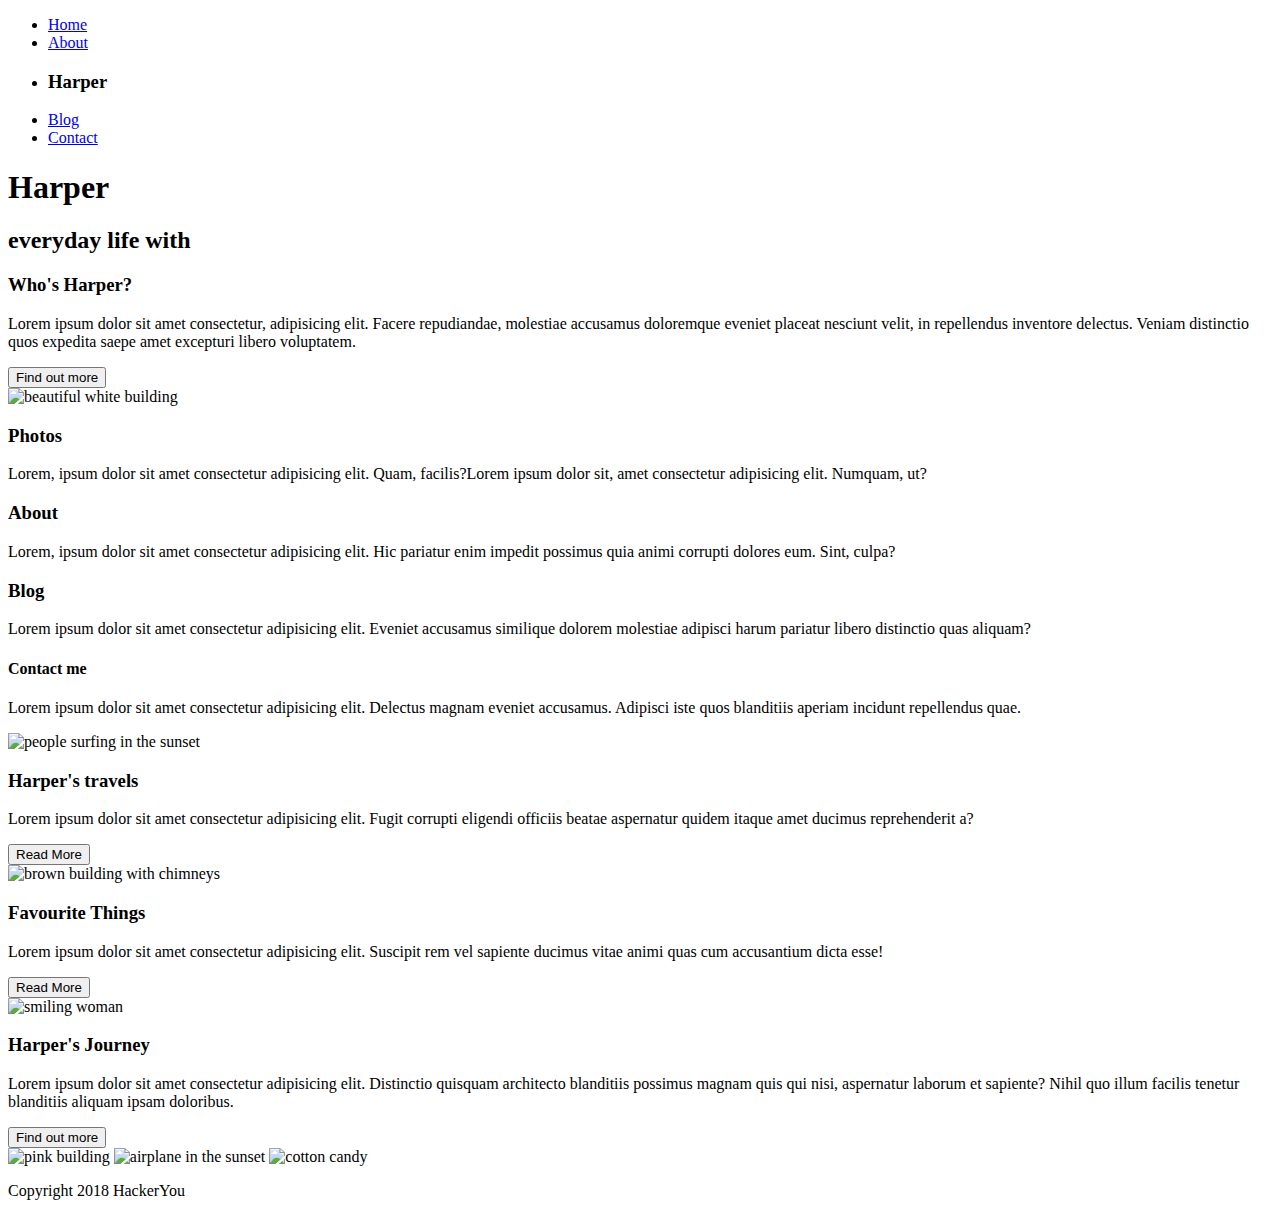
==== index.html @ 11035ae7 "finished html for home, added header to blog/contact" ====
<!DOCTYPE html>
<html lang="en">
<head>
    <meta charset="UTF-8">
    <meta http-equiv="X-UA-Compatible" content="IE=edge">
    <meta name="viewport" content="width=device-width, initial-scale=1.0">
    <link rel="stylesheet" href="./styles/style.css">
    <link rel="preconnect" href="https://fonts.gstatic.com">
    <link href="https://fonts.googleapis.com/css2?family=Cabin&family=Oswald:wght@400;700&display=swap" rel="stylesheet"> 
    <script src="https://kit.fontawesome.com/7f26b08e3d.js" crossorigin="anonymous"></script>
    <title>Project1</title>
</head>
<body>
    <header>
        <div class="wrapper">
            <nav>
                <ul>
                    <li><a href="home">Home</a></li>
                    <li><a href="about">About</a></li>
                    <li><h3>Harper</h3></li>
                    <li><a href="blog.html">Blog</a></li>
                    <li><a href="contact.html">Contact</a></li>
                </ul>
            </nav>
            <h1>Harper</h1>
            <h2>everyday life with</h2>
        </div>
    </header>

    <section id="about" class="aboutSection">
        <div class="wrapper">
            <h3>Who's Harper?</h3>
            <p>Lorem ipsum dolor sit amet consectetur, adipisicing elit. Facere repudiandae, molestiae accusamus doloremque eveniet placeat nesciunt velit, in repellendus inventore delectus. Veniam distinctio quos expedita saepe amet excepturi libero voluptatem.</p>
            <button>Find out more</button>
        </div>
    </section>

    <div class="imgBreak">
        <img src="./assets/home-image-2.jpg" alt="beautiful white building">
    </div>

    <section>
        <div class="wrapper">
            <div class="textContainer">
                <div class="content1">
                    <h3>Photos</h3>
                    <p>Lorem, ipsum dolor sit amet consectetur adipisicing elit. Quam, facilis?Lorem ipsum dolor sit, amet consectetur adipisicing elit. Numquam, ut?</p>
                </div>
                <div class="content2">
                    <h3>About</h3>
                    <p>Lorem, ipsum dolor sit amet consectetur adipisicing elit. Hic pariatur enim impedit possimus quia animi corrupti dolores eum. Sint, culpa?</p>
                </div>
                <div class="content3">
                    <h3>Blog</h3>
                    <p>Lorem ipsum dolor sit amet consectetur adipisicing elit. Eveniet accusamus similique dolorem molestiae adipisci harum pariatur libero distinctio quas aliquam?</p>
                </div>
                <div class="content4">
                    <h4>Contact me</h4>
                    <p>Lorem ipsum dolor sit amet consectetur adipisicing elit. Delectus magnam eveniet accusamus. Adipisci iste quos blanditiis aperiam incidunt repellendus quae.</p>
                </div>
            </div>
        </div>
    </section>

    <section>
        <div class="wrapper">
            <div class="travels">
                <img src="./assets/home-image-4.jpg" alt="people surfing in the sunset">
                <div class="travelTextContainer">
                    <h3>Harper's travels</h3>
                    <p>Lorem ipsum dolor sit amet consectetur adipisicing elit. Fugit corrupti eligendi officiis beatae aspernatur quidem itaque amet ducimus reprehenderit a?</p>
                    <button>Read More</button>
                </div>
            </div>
            <div class="favthings">
                <img src="./assets/home-image-4.jpg" alt="brown building with chimneys">
                <div class="favTextContainer">
                    <h3>Favourite Things</h3>
                    <p>Lorem ipsum dolor sit amet consectetur adipisicing elit. Suscipit rem vel sapiente ducimus vitae animi quas cum accusantium dicta esse!</p>
                    <button>Read More</button>
                </div>
            </div>
        </div>
    </section>

    <section>
        <div class="wrapper">
            <img src="./assets/home-image-5.jpg" alt="smiling woman">
            <h3>Harper's Journey</h3>
            <p>Lorem ipsum dolor sit amet consectetur adipisicing elit. Distinctio quisquam architecto blanditiis possimus magnam quis qui nisi, aspernatur laborum et sapiente? Nihil quo illum facilis tenetur blanditiis aliquam ipsam doloribus.</p>
            <button>Find out more</button>
        </div>
    </section>

    <section>
        <div class="wrapper">
            <div class="gallery">
                <img src="./assets/home-image-6.jpg" alt="pink building">
                <img src="./assets/home-image-7.jpg" alt="airplane in the sunset ">
                <img src="./assets/home-image-8.jpg" alt="cotton candy">
            </div>
        </div>
    </section>

    <footer>
        <p>Copyright<i class="far fa-copyright"></i> 2018 HackerYou</p>
    </footer>
</body>
</html>
---- styles/style.css ----
/* No CSS */
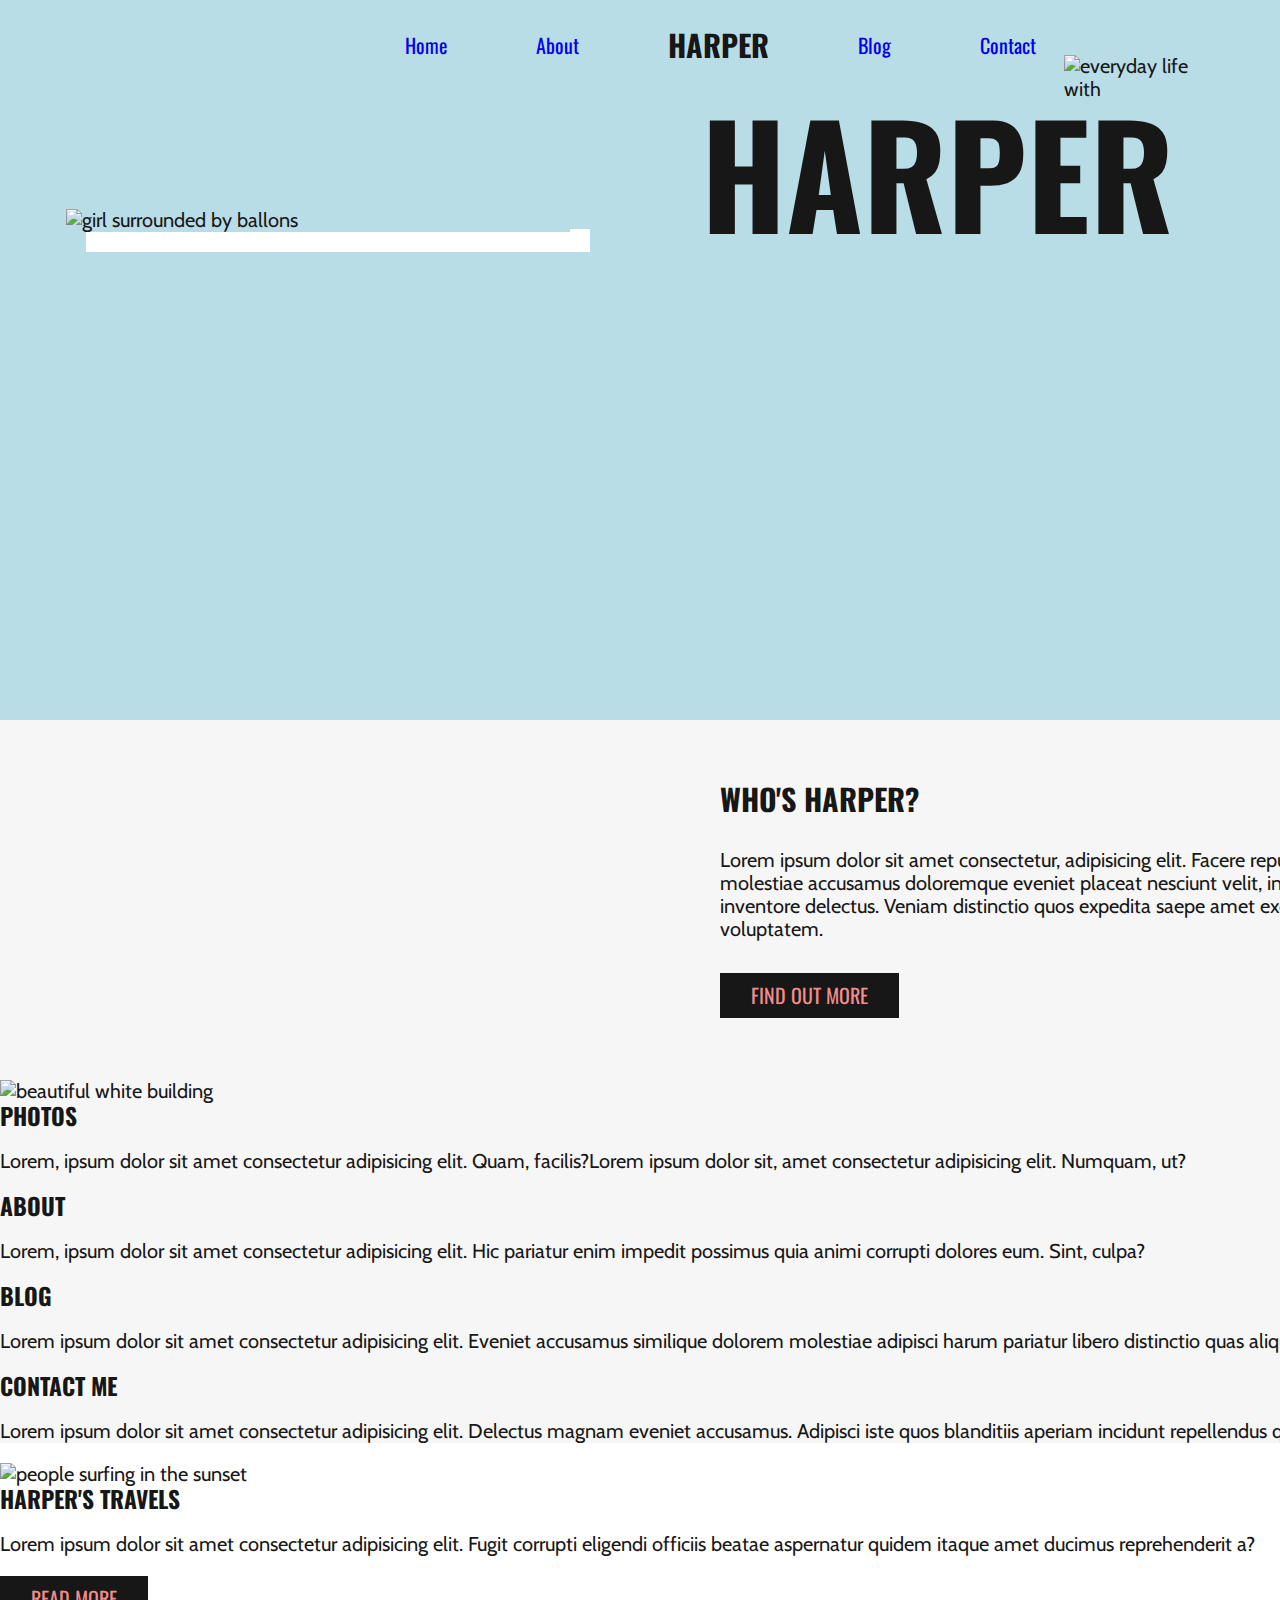
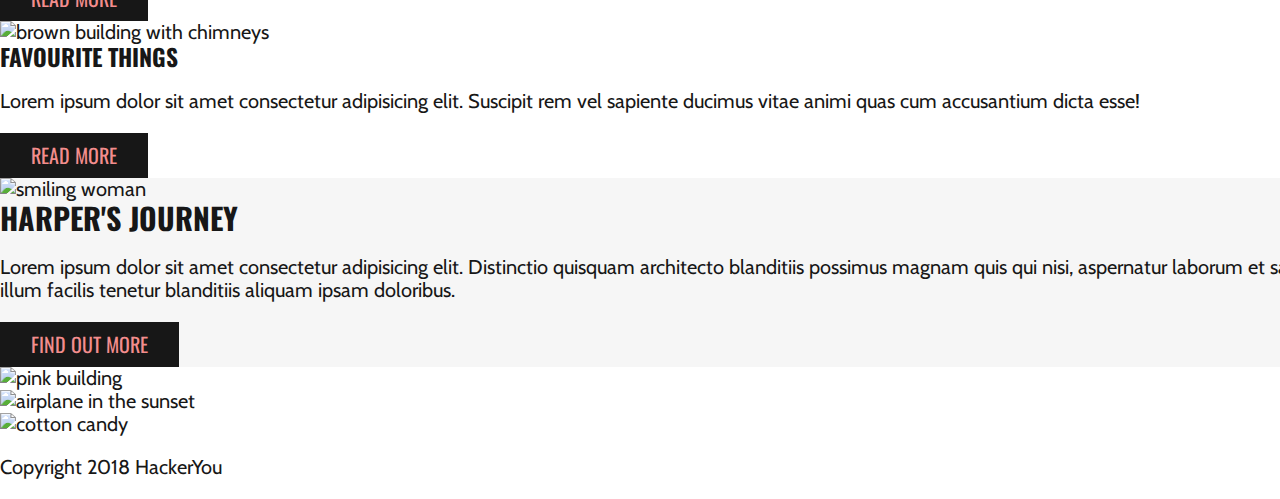
==== commit 585dc3d0: "general styling changes/finished up to section one of main page" ====
--- a/index.html
+++ b/index.html
@@ -11,58 +11,62 @@
     <title>Project1</title>
 </head>
 <body>
-    <header>
+    <header class="mainHeader">
         <div class="wrapper">
             <nav>
                 <ul>
-                    <li><a href="home">Home</a></li>
-                    <li><a href="about">About</a></li>
-                    <li><h3>Harper</h3></li>
+                    <li><a href="#home">Home</a></li>
+                    <li><a href="#about">About</a></li>
+                    <li><h2>Harper</h2></li>
                     <li><a href="blog.html">Blog</a></li>
                     <li><a href="contact.html">Contact</a></li>
                 </ul>
             </nav>
-            <h1>Harper</h1>
-            <h2>everyday life with</h2>
+            <div class="titleContainer">
+                <img src="./assets/home-image-1.jpg" alt="girl surrounded by ballons" class="headerImg">
+                <div class="title">
+                    <img src="./assets/circle-text.png" alt="everyday life with" class="titleImg">
+                    <h1>Harper</h1>
+                </div>
+            </div>
         </div>
     </header>
 
-    <section id="about" class="aboutSection">
+    <section id="about" class="mainSectionOne">
         <div class="wrapper">
-            <h3>Who's Harper?</h3>
-            <p>Lorem ipsum dolor sit amet consectetur, adipisicing elit. Facere repudiandae, molestiae accusamus doloremque eveniet placeat nesciunt velit, in repellendus inventore delectus. Veniam distinctio quos expedita saepe amet excepturi libero voluptatem.</p>
-            <button>Find out more</button>
+            <div class="sectionOneContainer">
+                <h2>Who's Harper?</h2>
+                <p>Lorem ipsum dolor sit amet consectetur, adipisicing elit. Facere repudiandae, molestiae accusamus doloremque eveniet placeat nesciunt velit, in repellendus inventore delectus. Veniam distinctio quos expedita saepe amet excepturi libero voluptatem.</p>
+                <button>Find out more</button>
+            </div>
         </div>
     </section>
 
-    <div class="imgBreak">
+    <section class="mainSectionTwo">
         <img src="./assets/home-image-2.jpg" alt="beautiful white building">
-    </div>
-
-    <section>
         <div class="wrapper">
             <div class="textContainer">
                 <div class="content1">
-                    <h3>Photos</h3>
+                    <h3><span class="photoIcon"><i class="fas fa-image"></i></span>Photos</h3>
                     <p>Lorem, ipsum dolor sit amet consectetur adipisicing elit. Quam, facilis?Lorem ipsum dolor sit, amet consectetur adipisicing elit. Numquam, ut?</p>
                 </div>
                 <div class="content2">
-                    <h3>About</h3>
+                    <h3><span class="aboutIcon"><i class="fas fa-user-alt"></i></span>About</h3>
                     <p>Lorem, ipsum dolor sit amet consectetur adipisicing elit. Hic pariatur enim impedit possimus quia animi corrupti dolores eum. Sint, culpa?</p>
                 </div>
                 <div class="content3">
-                    <h3>Blog</h3>
+                    <h3><span class="blogIcon"><i class="fas fa-desktop"></i></span>Blog</h3>
                     <p>Lorem ipsum dolor sit amet consectetur adipisicing elit. Eveniet accusamus similique dolorem molestiae adipisci harum pariatur libero distinctio quas aliquam?</p>
                 </div>
                 <div class="content4">
-                    <h4>Contact me</h4>
+                    <h3><span class="contactIcon"><i class="fas fa-phone"></i></span>Contact me</h3>
                     <p>Lorem ipsum dolor sit amet consectetur adipisicing elit. Delectus magnam eveniet accusamus. Adipisci iste quos blanditiis aperiam incidunt repellendus quae.</p>
                 </div>
             </div>
         </div>
     </section>
 
-    <section>
+    <section class="mainSectionThree">
         <div class="wrapper">
             <div class="travels">
                 <img src="./assets/home-image-4.jpg" alt="people surfing in the sunset">
@@ -83,16 +87,16 @@
         </div>
     </section>
 
-    <section>
+    <section class="mainSectionFour">
         <div class="wrapper">
             <img src="./assets/home-image-5.jpg" alt="smiling woman">
-            <h3>Harper's Journey</h3>
+            <h2>Harper's Journey</h2>
             <p>Lorem ipsum dolor sit amet consectetur adipisicing elit. Distinctio quisquam architecto blanditiis possimus magnam quis qui nisi, aspernatur laborum et sapiente? Nihil quo illum facilis tenetur blanditiis aliquam ipsam doloribus.</p>
             <button>Find out more</button>
         </div>
     </section>
 
-    <section>
+    <section class="mainSectionFive">
         <div class="wrapper">
             <div class="gallery">
                 <img src="./assets/home-image-6.jpg" alt="pink building">
@@ -103,7 +107,7 @@
     </section>
 
     <footer>
-        <p>Copyright<i class="far fa-copyright"></i> 2018 HackerYou</p>
+        <p>Copyright<i class="far fa-copyright copyrightIcon"></i> 2018 HackerYou</p>
     </footer>
 </body>
 </html>--- a/styles/style.css
+++ b/styles/style.css
@@ -1 +1,407 @@
-/* No CSS */+html {
+  line-height: 1.15;
+  -ms-text-size-adjust: 100%;
+  -webkit-text-size-adjust: 100%;
+}
+
+body {
+  margin: 0;
+}
+
+article, aside, footer, header, nav, section {
+  display: block;
+}
+
+h1 {
+  font-size: 2em;
+  margin: .67em 0;
+}
+
+figcaption, figure, main {
+  display: block;
+}
+
+figure {
+  margin: 1em 40px;
+}
+
+hr {
+  -webkit-box-sizing: content-box;
+          box-sizing: content-box;
+  height: 0;
+  overflow: visible;
+}
+
+pre {
+  font-family: monospace,monospace;
+  font-size: 1em;
+}
+
+a {
+  background-color: transparent;
+  -webkit-text-decoration-skip: objects;
+}
+
+abbr[title] {
+  border-bottom: none;
+  text-decoration: underline;
+  -webkit-text-decoration: underline dotted;
+          text-decoration: underline dotted;
+}
+
+b, strong {
+  font-weight: inherit;
+}
+
+b, strong {
+  font-weight: bolder;
+}
+
+code, kbd, samp {
+  font-family: monospace,monospace;
+  font-size: 1em;
+}
+
+dfn {
+  font-style: italic;
+}
+
+mark {
+  background-color: #ff0;
+  color: #000;
+}
+
+small {
+  font-size: 80%;
+}
+
+sub, sup {
+  font-size: 75%;
+  line-height: 0;
+  position: relative;
+  vertical-align: baseline;
+}
+
+sub {
+  bottom: -.25em;
+}
+
+sup {
+  top: -.5em;
+}
+
+audio, video {
+  display: inline-block;
+}
+
+audio:not([controls]) {
+  display: none;
+  height: 0;
+}
+
+img {
+  border-style: none;
+}
+
+svg:not(:root) {
+  overflow: hidden;
+}
+
+button, input, optgroup, select, textarea {
+  font-family: sans-serif;
+  font-size: 100%;
+  line-height: 1.15;
+  margin: 0;
+}
+
+button, input {
+  overflow: visible;
+}
+
+button, select {
+  text-transform: none;
+}
+
+button, html [type=button], [type=reset], [type=submit] {
+  -webkit-appearance: button;
+}
+
+button::-moz-focus-inner, [type=button]::-moz-focus-inner, [type=reset]::-moz-focus-inner, [type=submit]::-moz-focus-inner {
+  border-style: none;
+  padding: 0;
+}
+
+button:-moz-focusring, [type=button]:-moz-focusring, [type=reset]:-moz-focusring, [type=submit]:-moz-focusring {
+  outline: 1px dotted ButtonText;
+}
+
+fieldset {
+  padding: .35em .75em .625em;
+}
+
+legend {
+  -webkit-box-sizing: border-box;
+          box-sizing: border-box;
+  color: inherit;
+  display: table;
+  max-width: 100%;
+  padding: 0;
+  white-space: normal;
+}
+
+progress {
+  display: inline-block;
+  vertical-align: baseline;
+}
+
+textarea {
+  overflow: auto;
+}
+
+[type=checkbox], [type=radio] {
+  -webkit-box-sizing: border-box;
+          box-sizing: border-box;
+  padding: 0;
+}
+
+[type=number]::-webkit-inner-spin-button, [type=number]::-webkit-outer-spin-button {
+  height: auto;
+}
+
+[type=search] {
+  -webkit-appearance: textfield;
+  outline-offset: -2px;
+}
+
+[type=search]::-webkit-search-cancel-button, [type=search]::-webkit-search-decoration {
+  -webkit-appearance: none;
+}
+
+::-webkit-file-upload-button {
+  -webkit-appearance: button;
+  font: inherit;
+}
+
+details, menu {
+  display: block;
+}
+
+summary {
+  display: list-item;
+}
+
+canvas {
+  display: inline-block;
+}
+
+template {
+  display: none;
+}
+
+[hidden] {
+  display: none;
+}
+
+.clearfix:after {
+  visibility: hidden;
+  display: block;
+  font-size: 0;
+  content: '';
+  clear: both;
+  height: 0;
+}
+
+html {
+  -webkit-box-sizing: border-box;
+  box-sizing: border-box;
+}
+
+*, *:before, *:after {
+  -webkit-box-sizing: inherit;
+          box-sizing: inherit;
+}
+
+.sr-only {
+  position: absolute;
+  width: 1px;
+  height: 1px;
+  margin: -1px;
+  border: 0;
+  padding: 0;
+  white-space: nowrap;
+  -webkit-clip-path: inset(100%);
+          clip-path: inset(100%);
+  clip: rect(0 0 0 0);
+  overflow: hidden;
+}
+
+html {
+  font-size: 125%;
+  color: #171717;
+}
+
+nav,
+ul,
+a,
+h1,
+h2,
+h3,
+form,
+button,
+li {
+  margin: 0;
+  padding: 0;
+  font-family: "Oswald", sans-serif;
+}
+
+h1,
+h2,
+h3,
+button {
+  text-transform: uppercase;
+}
+
+img {
+  max-width: 100%;
+  display: block;
+  margin: 0;
+  padding: 0;
+  width: 100%;
+}
+
+body {
+  font-family: "Cabin", sans-serif;
+}
+
+nav ul li {
+  list-style: none;
+}
+
+nav ul li a {
+  text-decoration: none;
+}
+
+.wrapper {
+  max-width: 1440px;
+  margin: 0 auto;
+  width: 1440px;
+}
+
+.mainSectionOne,
+.mainSectionTwo,
+.mainSectionFour {
+  background-color: #F6F6F6;
+}
+
+.mainSectionThree,
+.mainSectionFive {
+  background: #FFFFFF;
+}
+
+button {
+  padding: 10px 30px;
+  border: 1px transparent solid;
+  background: #171717;
+  color: #F38D8D;
+}
+
+button:hover,
+button:focus {
+  background: #F38D8D;
+  color: #171717;
+}
+
+.mainHeader {
+  height: 80vh;
+  background-color: #B9DDE7;
+}
+
+.mainHeader nav {
+  height: 10vh;
+}
+
+.mainHeader nav ul {
+  height: 100%;
+  width: 50%;
+  display: -webkit-box;
+  display: -ms-flexbox;
+  display: flex;
+  margin: 0 auto;
+  text-align: center;
+  -ms-flex-pack: distribute;
+      justify-content: space-around;
+  -webkit-box-align: center;
+      -ms-flex-align: center;
+          align-items: center;
+}
+
+.mainHeader h3 {
+  font-size: 2.1rem;
+}
+
+h1 {
+  font-size: 7rem;
+  position: relative;
+}
+
+.titleContainer {
+  display: -webkit-box;
+  display: -ms-flexbox;
+  display: flex;
+  -webkit-box-align: center;
+      -ms-flex-align: center;
+          align-items: center;
+  -ms-flex-pack: distribute;
+      justify-content: space-around;
+}
+
+.titleContainer .title {
+  position: relative;
+  margin-right: 200px;
+}
+
+.titleContainer .title .titleImg {
+  width: 150px;
+  position: absolute;
+  top: -35px;
+  right: -40px;
+}
+
+.headerImg {
+  width: 35%;
+  position: relative;
+  top: 50px;
+  -webkit-box-shadow: 20px 20px 0 0 #FFFFFF;
+          box-shadow: 20px 20px 0 0 #FFFFFF;
+}
+
+.mainSectionOne {
+  height: 40vh;
+}
+
+.sectionOneContainer {
+  height: 40vh;
+  display: -webkit-box;
+  display: -ms-flexbox;
+  display: flex;
+  -webkit-box-orient: vertical;
+  -webkit-box-direction: normal;
+      -ms-flex-direction: column;
+          flex-direction: column;
+  width: 50%;
+  margin-left: auto;
+  -webkit-box-align: start;
+      -ms-flex-align: start;
+          align-items: flex-start;
+  -webkit-box-pack: space-evenly;
+      -ms-flex-pack: space-evenly;
+          justify-content: space-evenly;
+}
+
+.sectionOneContainer h2 {
+  margin-top: 50px;
+}
+
+.sectionOneContainer button {
+  margin-bottom: 50px;
+}
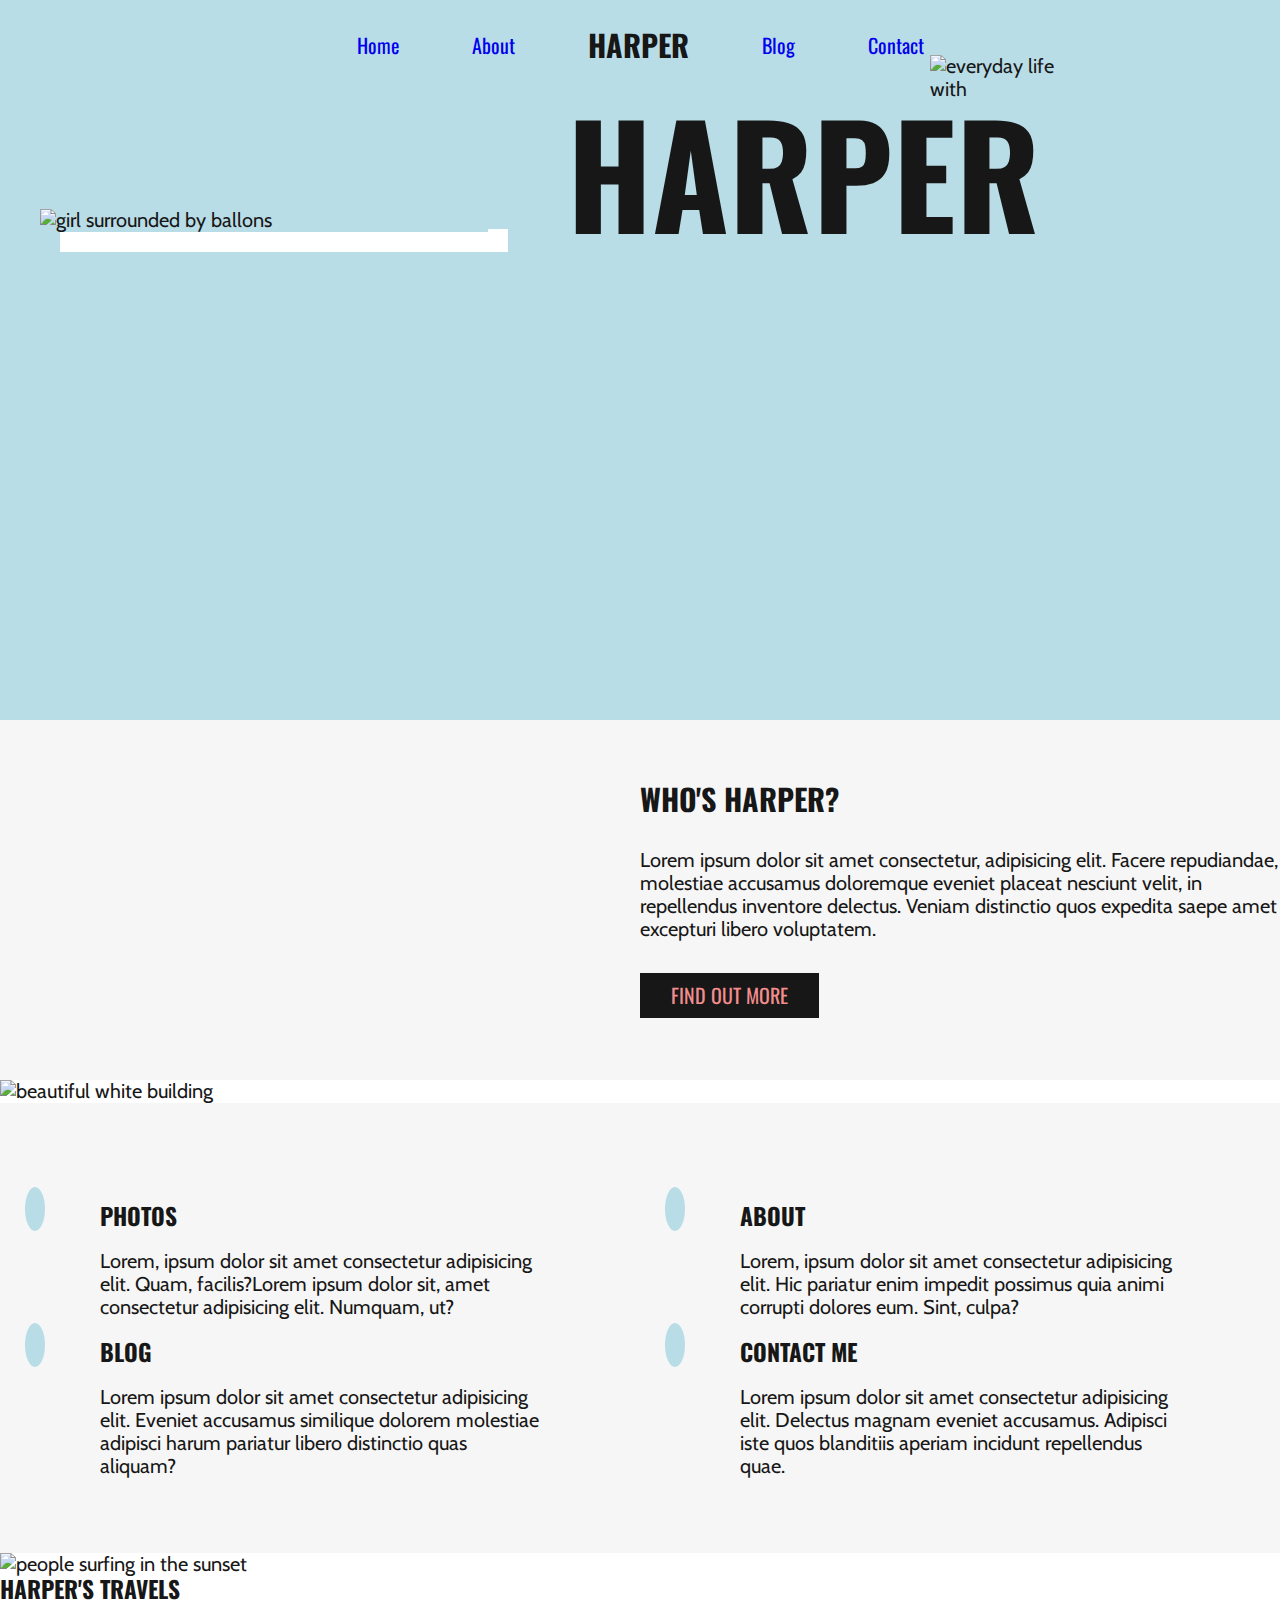
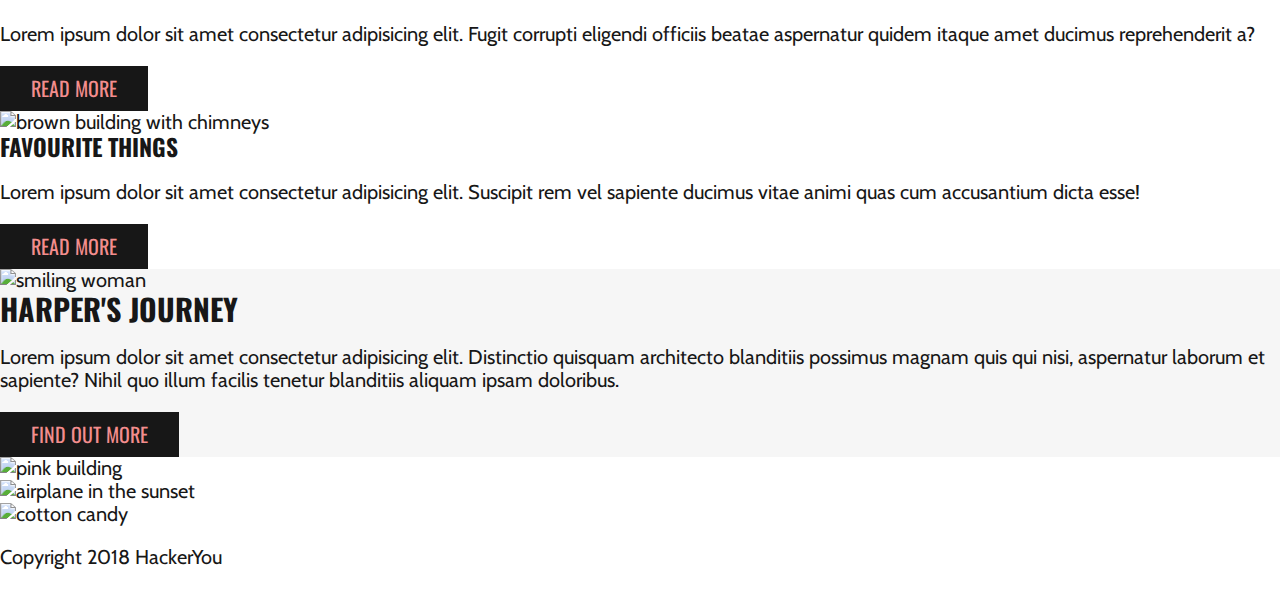
==== commit 4e3de6de: "finished section two styling" ====
--- a/index.html
+++ b/index.html
@@ -34,32 +34,35 @@
 
     <section id="about" class="mainSectionOne">
         <div class="wrapper">
-            <div class="sectionOneContainer">
+            <div class="sectionOneFlex">
                 <h2>Who's Harper?</h2>
                 <p>Lorem ipsum dolor sit amet consectetur, adipisicing elit. Facere repudiandae, molestiae accusamus doloremque eveniet placeat nesciunt velit, in repellendus inventore delectus. Veniam distinctio quos expedita saepe amet excepturi libero voluptatem.</p>
                 <button>Find out more</button>
             </div>
         </div>
     </section>
-
+    <img src="./assets/home-image-2.jpg" alt="beautiful white building">
     <section class="mainSectionTwo">
-        <img src="./assets/home-image-2.jpg" alt="beautiful white building">
         <div class="wrapper">
-            <div class="textContainer">
-                <div class="content1">
-                    <h3><span class="photoIcon"><i class="fas fa-image"></i></span>Photos</h3>
+            <div class="sectionTwoFlex">
+                <div class="sectionTwoContent">
+                    <div class="icon"><i class="fas fa-image"></i></div>
+                    <h3>Photos</h3>
                     <p>Lorem, ipsum dolor sit amet consectetur adipisicing elit. Quam, facilis?Lorem ipsum dolor sit, amet consectetur adipisicing elit. Numquam, ut?</p>
                 </div>
-                <div class="content2">
-                    <h3><span class="aboutIcon"><i class="fas fa-user-alt"></i></span>About</h3>
+                <div class="sectionTwoContent">
+                    <div class="icon"><i class="fas fa-user-alt"></i></div>
+                    <h3>About</h3>
                     <p>Lorem, ipsum dolor sit amet consectetur adipisicing elit. Hic pariatur enim impedit possimus quia animi corrupti dolores eum. Sint, culpa?</p>
                 </div>
-                <div class="content3">
-                    <h3><span class="blogIcon"><i class="fas fa-desktop"></i></span>Blog</h3>
+                <div class="sectionTwoContent">
+                    <div class="icon"><i class="fas fa-desktop"></i></div>
+                    <h3>Blog</h3>
                     <p>Lorem ipsum dolor sit amet consectetur adipisicing elit. Eveniet accusamus similique dolorem molestiae adipisci harum pariatur libero distinctio quas aliquam?</p>
                 </div>
-                <div class="content4">
-                    <h3><span class="contactIcon"><i class="fas fa-phone"></i></span>Contact me</h3>
+                <div class="sectionTwoContent">
+                    <div class="icon"><i class="fas fa-phone"></i></div>
+                    <h3>Contact me</h3>
                     <p>Lorem ipsum dolor sit amet consectetur adipisicing elit. Delectus magnam eveniet accusamus. Adipisci iste quos blanditiis aperiam incidunt repellendus quae.</p>
                 </div>
             </div>
--- a/styles/style.css
+++ b/styles/style.css
@@ -284,7 +284,7 @@
 .wrapper {
   max-width: 1440px;
   margin: 0 auto;
-  width: 1440px;
+  width: 100%;
 }
 
 .mainSectionOne,
@@ -375,12 +375,12 @@
           box-shadow: 20px 20px 0 0 #FFFFFF;
 }
 
-.mainSectionOne {
+.mainSectionOne,
+.sectionOneFlex {
   height: 40vh;
 }
 
-.sectionOneContainer {
-  height: 40vh;
+.sectionOneFlex {
   display: -webkit-box;
   display: -ms-flexbox;
   display: flex;
@@ -398,10 +398,44 @@
           justify-content: space-evenly;
 }
 
-.sectionOneContainer h2 {
+.sectionOneFlex h2 {
   margin-top: 50px;
 }
 
-.sectionOneContainer button {
+.sectionOneFlex button {
   margin-bottom: 50px;
 }
+
+.mainSectionTwo,
+.sectionTwoFlex {
+  height: 50vh;
+}
+
+.sectionTwoFlex {
+  display: -webkit-box;
+  display: -ms-flexbox;
+  display: flex;
+  -ms-flex-wrap: wrap;
+      flex-wrap: wrap;
+  padding-top: 100px;
+  padding-bottom: 100px;
+}
+
+.sectionTwoContent {
+  width: calc(50% - 200px);
+  position: relative;
+  margin-left: 100px;
+  margin-right: 100px;
+}
+
+.icon {
+  position: absolute;
+  left: -75px;
+  top: -5px;
+}
+
+.icon i {
+  border-radius: 50%;
+  background-color: #B9DDE7;
+  padding: 10px;
+}
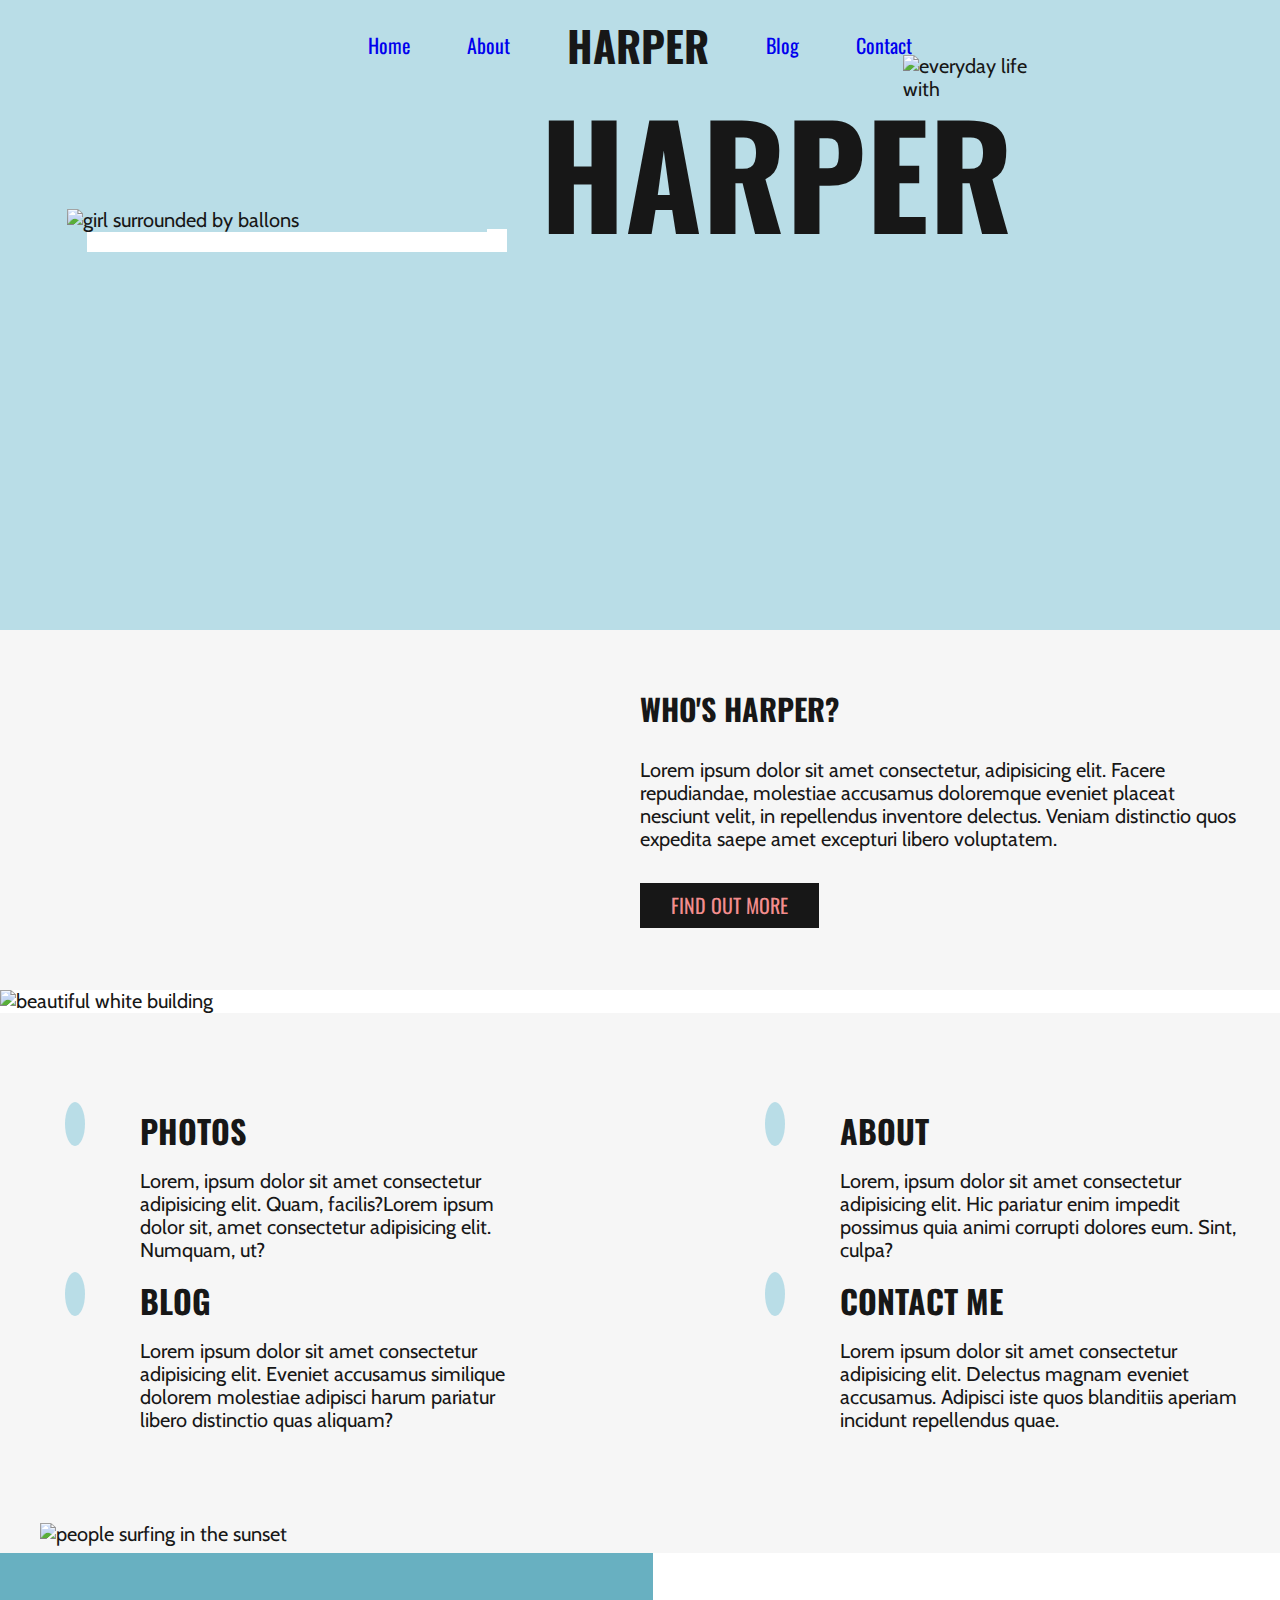
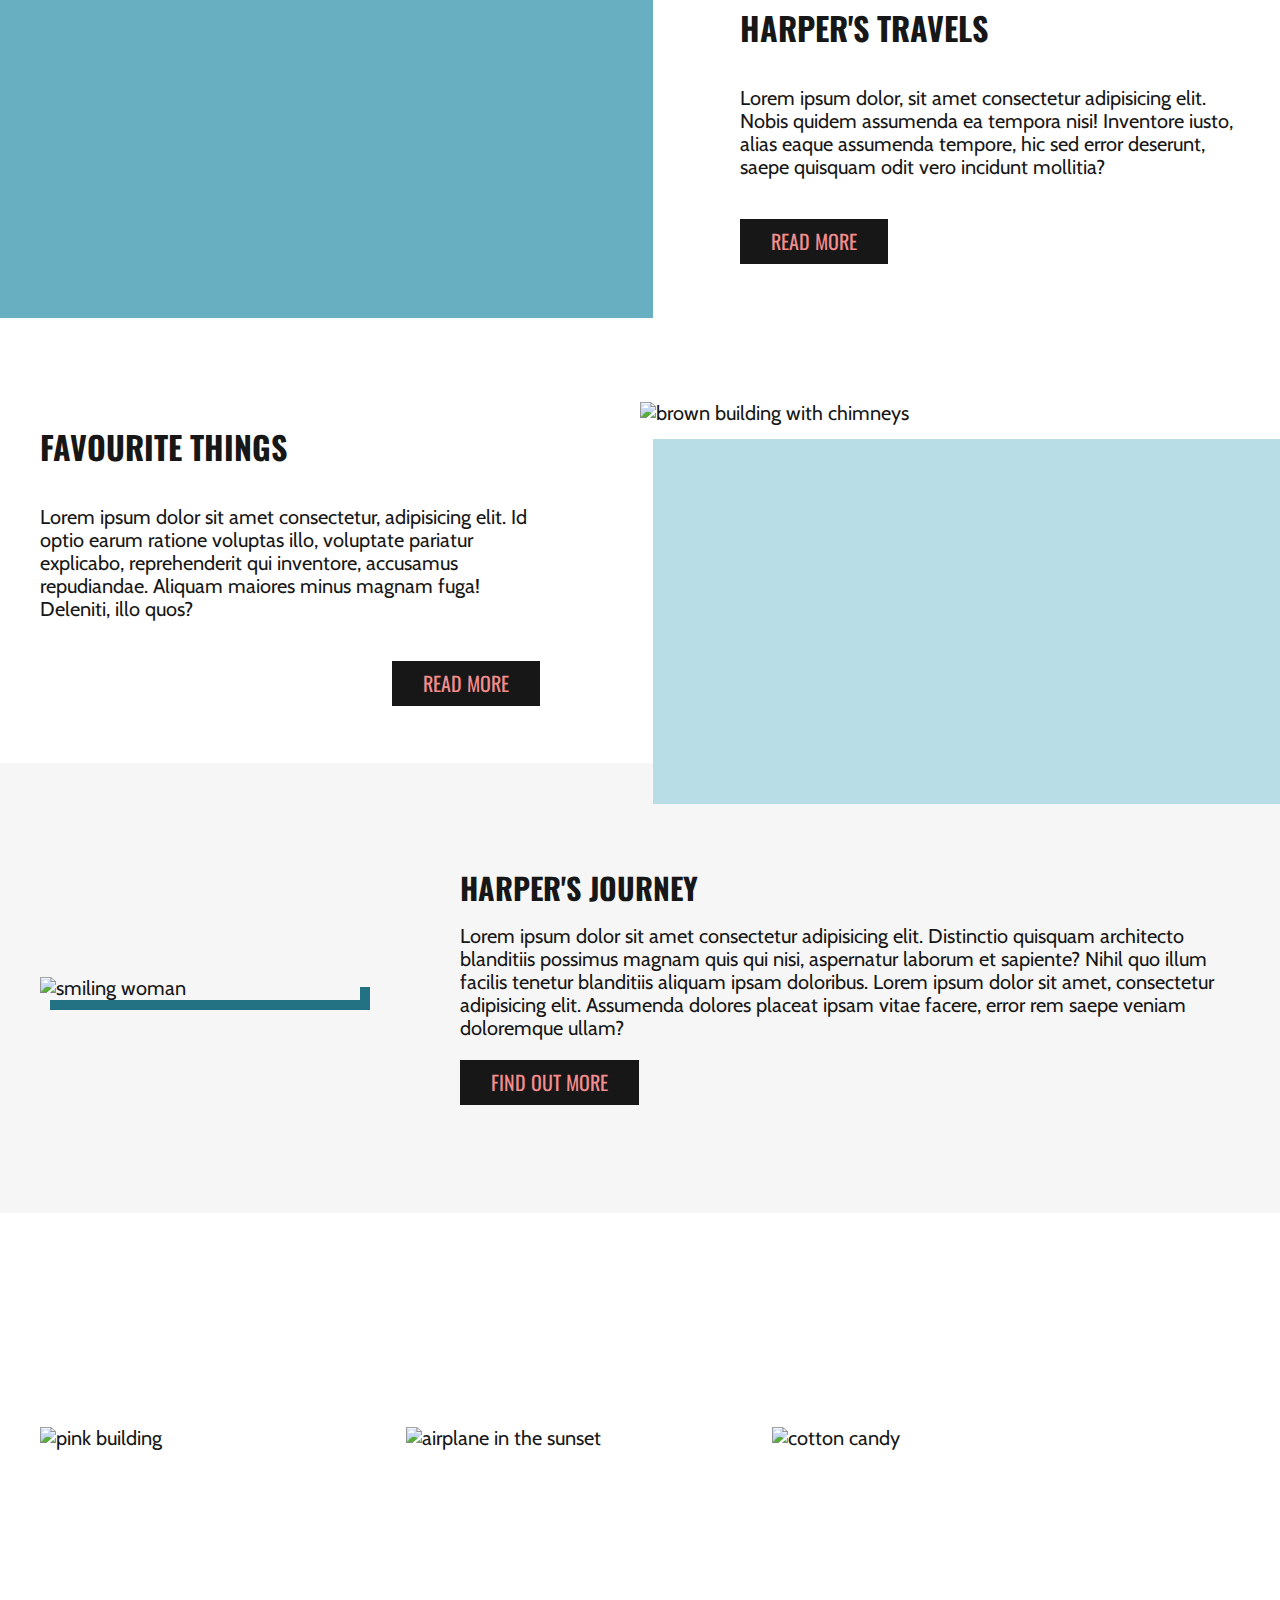
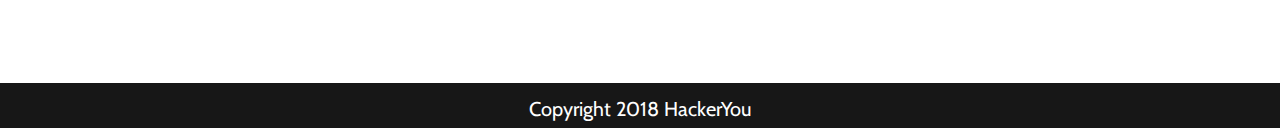
==== commit fb118519: "finished footer" ====
--- a/index.html
+++ b/index.html
@@ -70,20 +70,20 @@
     </section>
 
     <section class="mainSectionThree">
+        <div class="imgOneShadow"></div>
+        <div class="imgTwoShadow"></div>
         <div class="wrapper">
-            <div class="travels">
-                <img src="./assets/home-image-4.jpg" alt="people surfing in the sunset">
-                <div class="travelTextContainer">
+            <div class="sectionThreeFlex">
+                <img src="./assets/home-image-3.jpg" alt="people surfing in the sunset" class="first">
+                <div class="textContainer second">
                     <h3>Harper's travels</h3>
-                    <p>Lorem ipsum dolor sit amet consectetur adipisicing elit. Fugit corrupti eligendi officiis beatae aspernatur quidem itaque amet ducimus reprehenderit a?</p>
+                    <p>Lorem ipsum dolor, sit amet consectetur adipisicing elit. Nobis quidem assumenda ea tempora nisi! Inventore iusto, alias eaque assumenda tempore, hic sed error deserunt, saepe quisquam odit vero incidunt mollitia?</p>
                     <button>Read More</button>
                 </div>
-            </div>
-            <div class="favthings">
-                <img src="./assets/home-image-4.jpg" alt="brown building with chimneys">
-                <div class="favTextContainer">
+                <img src="./assets/home-image-4.jpg" alt="brown building with chimneys" class="third">
+                <div class="textContainer fourth">
                     <h3>Favourite Things</h3>
-                    <p>Lorem ipsum dolor sit amet consectetur adipisicing elit. Suscipit rem vel sapiente ducimus vitae animi quas cum accusantium dicta esse!</p>
+                    <p>Lorem ipsum dolor sit amet consectetur, adipisicing elit. Id optio earum ratione voluptas illo, voluptate pariatur explicabo, reprehenderit qui inventore, accusamus repudiandae. Aliquam maiores minus magnam fuga! Deleniti, illo quos? </p>
                     <button>Read More</button>
                 </div>
             </div>
@@ -92,10 +92,14 @@
 
     <section class="mainSectionFour">
         <div class="wrapper">
-            <img src="./assets/home-image-5.jpg" alt="smiling woman">
-            <h2>Harper's Journey</h2>
-            <p>Lorem ipsum dolor sit amet consectetur adipisicing elit. Distinctio quisquam architecto blanditiis possimus magnam quis qui nisi, aspernatur laborum et sapiente? Nihil quo illum facilis tenetur blanditiis aliquam ipsam doloribus.</p>
-            <button>Find out more</button>
+            <div class="sectionFourFlex">
+                <img src="./assets/home-image-5.jpg" alt="smiling woman">
+                <div class="sectionThreeText">
+                    <h2>Harper's Journey</h2>
+                    <p>Lorem ipsum dolor sit amet consectetur adipisicing elit. Distinctio quisquam architecto blanditiis possimus magnam quis qui nisi, aspernatur laborum et sapiente? Nihil quo illum facilis tenetur blanditiis aliquam ipsam doloribus. Lorem ipsum dolor sit amet, consectetur adipisicing elit. Assumenda dolores placeat ipsam vitae facere, error rem saepe veniam doloremque ullam?</p>
+                    <button>Find out more</button>
+                </div>
+            </div>
         </div>
     </section>
 
@@ -110,7 +114,7 @@
     </section>
 
     <footer>
-        <p>Copyright<i class="far fa-copyright copyrightIcon"></i> 2018 HackerYou</p>
+        <p>Copyright <i class="far fa-copyright copyrightIcon"></i> 2018 HackerYou</p>
     </footer>
 </body>
 </html>--- a/styles/style.css
+++ b/styles/style.css
@@ -282,7 +282,7 @@
 }
 
 .wrapper {
-  max-width: 1440px;
+  max-width: 1200px;
   margin: 0 auto;
   width: 100%;
 }
@@ -312,7 +312,7 @@
 }
 
 .mainHeader {
-  height: 80vh;
+  height: 70vh;
   background-color: #B9DDE7;
 }
 
@@ -335,7 +335,7 @@
           align-items: center;
 }
 
-.mainHeader h3 {
+.mainHeader h2 {
   font-size: 2.1rem;
 }
 
@@ -375,7 +375,6 @@
           box-shadow: 20px 20px 0 0 #FFFFFF;
 }
 
-.mainSectionOne,
 .sectionOneFlex {
   height: 40vh;
 }
@@ -406,9 +405,12 @@
   margin-bottom: 50px;
 }
 
-.mainSectionTwo,
 .sectionTwoFlex {
-  height: 50vh;
+  height: 60vh;
+}
+
+h3 {
+  font-size: 1.6rem;
 }
 
 .sectionTwoFlex {
@@ -419,19 +421,26 @@
       flex-wrap: wrap;
   padding-top: 100px;
   padding-bottom: 100px;
+  -webkit-box-pack: justify;
+      -ms-flex-pack: justify;
+          justify-content: space-between;
 }
 
 .sectionTwoContent {
   width: calc(50% - 200px);
   position: relative;
   margin-left: 100px;
-  margin-right: 100px;
+  margin-right: 50px;
+}
+
+.sectionTwoContent:nth-child(even) {
+  margin-right: 0;
 }
 
 .icon {
   position: absolute;
   left: -75px;
-  top: -5px;
+  top: 0;
 }
 
 .icon i {
@@ -439,3 +448,154 @@
   background-color: #B9DDE7;
   padding: 10px;
 }
+
+.sectionThreeFlex {
+  height: 90vh;
+}
+
+.sectionThreeFlex {
+  display: -webkit-box;
+  display: -ms-flexbox;
+  display: flex;
+  -ms-flex-wrap: wrap;
+      flex-wrap: wrap;
+}
+
+.sectionThreeFlex img,
+.sectionThreeFlex .textContainer {
+  width: 50%;
+}
+
+.textContainer {
+  display: -webkit-box;
+  display: -ms-flexbox;
+  display: flex;
+  -webkit-box-orient: vertical;
+  -webkit-box-direction: normal;
+      -ms-flex-direction: column;
+          flex-direction: column;
+  -webkit-box-align: start;
+      -ms-flex-align: start;
+          align-items: flex-start;
+  -webkit-box-pack: center;
+      -ms-flex-pack: center;
+          justify-content: center;
+}
+
+.textContainer p {
+  padding-top: 20px;
+  padding-bottom: 20px;
+}
+
+.third,
+.fourth {
+  margin-top: 50px;
+}
+
+.first {
+  -webkit-box-ordinal-group: 1;
+      -ms-flex-order: 0;
+          order: 0;
+  position: relative;
+  top: -30px;
+}
+
+.second {
+  padding-left: 100px;
+}
+
+.third {
+  -webkit-box-ordinal-group: 5;
+      -ms-flex-order: 4;
+          order: 4;
+  position: relative;
+  bottom: -30px;
+}
+
+.fourth {
+  padding-right: 100px;
+}
+
+.fourth button {
+  -ms-flex-item-align: end;
+      align-self: flex-end;
+}
+
+.mainSectionThree {
+  position: relative;
+}
+
+.imgOneShadow,
+.imgTwoShadow {
+  width: 51%;
+  height: 45%;
+  position: absolute;
+}
+
+.imgOneShadow {
+  background-color: #68B0C1;
+  top: 0;
+}
+
+.imgTwoShadow {
+  background-color: #B9DDE7;
+  right: 0;
+  top: 60%;
+  width: 49%;
+}
+
+.mainSectionFour img {
+  width: calc(35% - 100px);
+  -webkit-box-shadow: 10px 10px 0 0 #227284;
+          box-shadow: 10px 10px 0 0 #227284;
+}
+
+.sectionFourFlex {
+  height: 50vh;
+  display: -webkit-box;
+  display: -ms-flexbox;
+  display: flex;
+  -webkit-box-pack: center;
+      -ms-flex-pack: center;
+          justify-content: center;
+  -webkit-box-align: center;
+      -ms-flex-align: center;
+          align-items: center;
+}
+
+.sectionThreeText {
+  margin-left: 100px;
+  width: 65%;
+}
+
+.gallery {
+  height: 50vh;
+  display: -webkit-box;
+  display: -ms-flexbox;
+  display: flex;
+  -ms-flex-wrap: wrap;
+      flex-wrap: wrap;
+  -webkit-box-align: center;
+      -ms-flex-align: center;
+          align-items: center;
+}
+
+.gallery img {
+  width: calc(33% - 50px);
+  margin-right: 20px;
+}
+
+.gallery img:last-child {
+  margin-right: 0;
+}
+
+footer {
+  height: 5vh;
+  background-color: #171717;
+  color: #FFFFFF;
+  text-align: center;
+}
+
+footer p {
+  padding-top: 15px;
+}
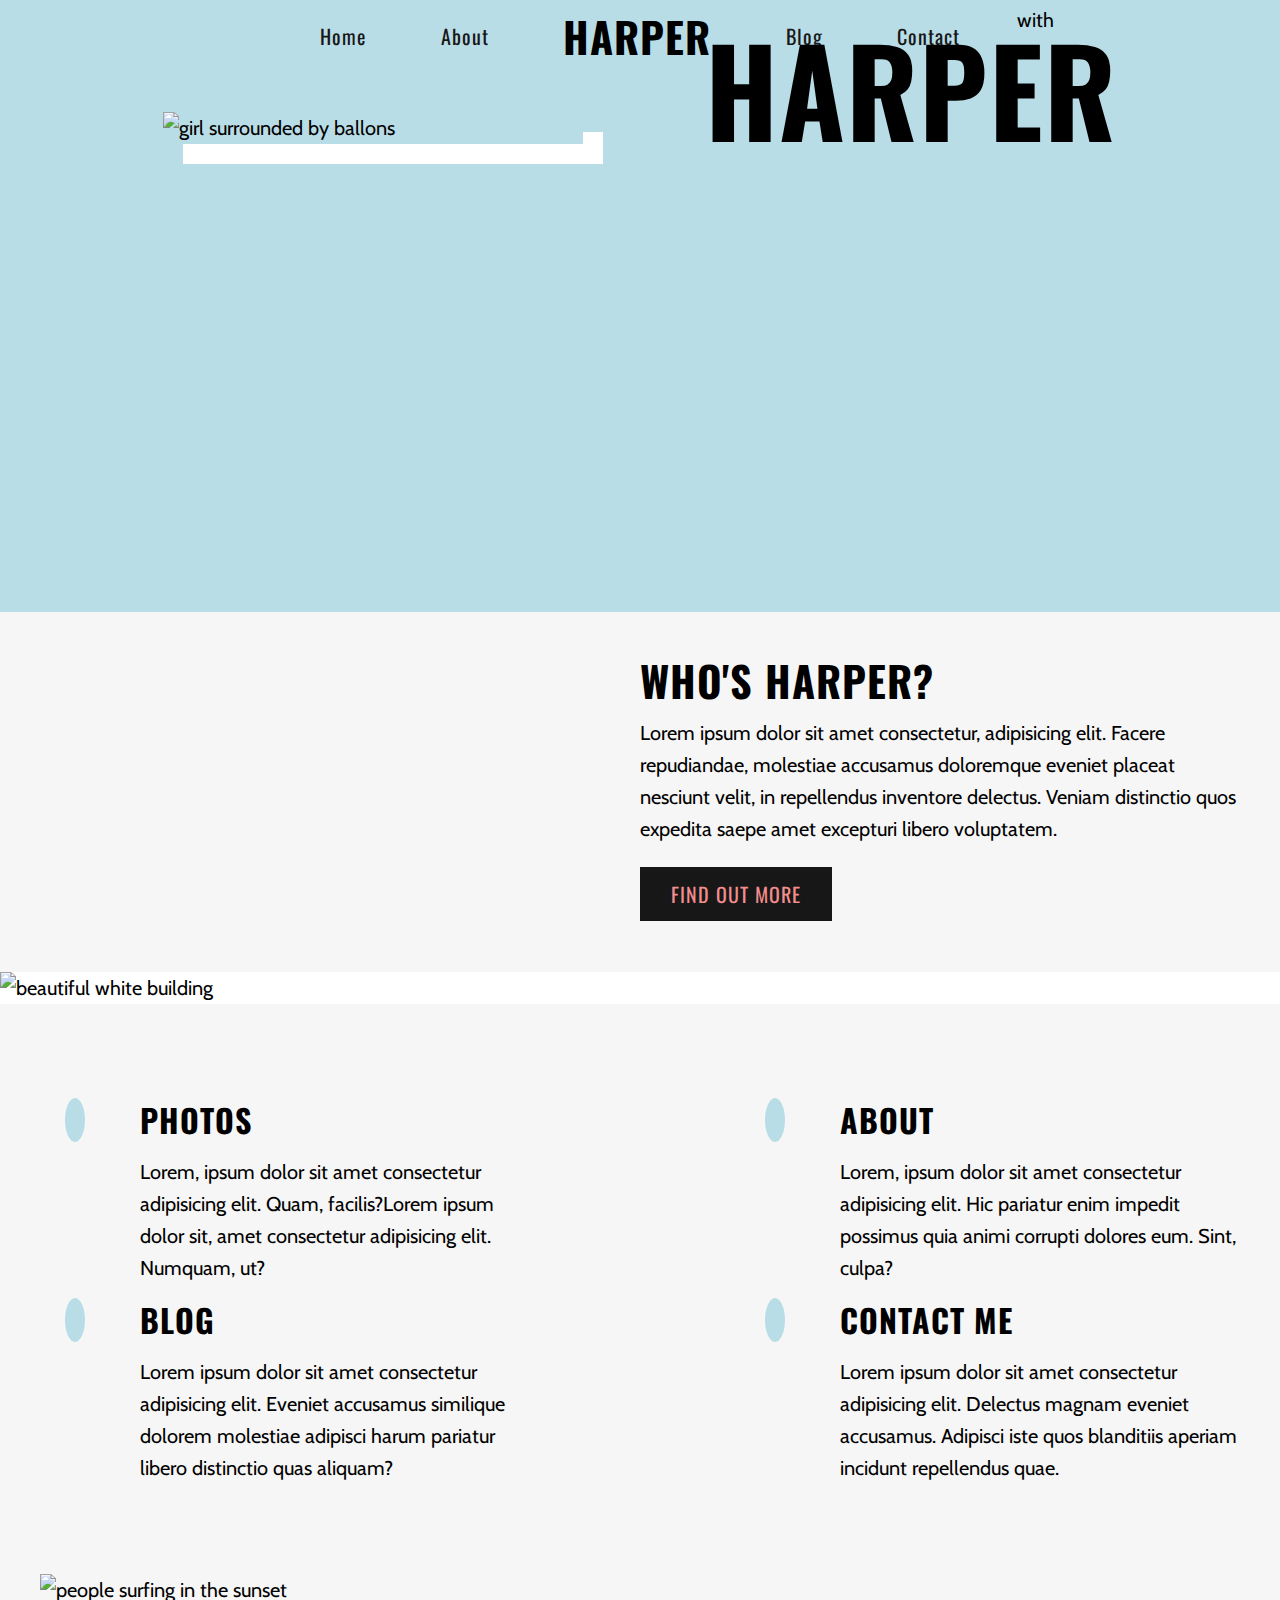
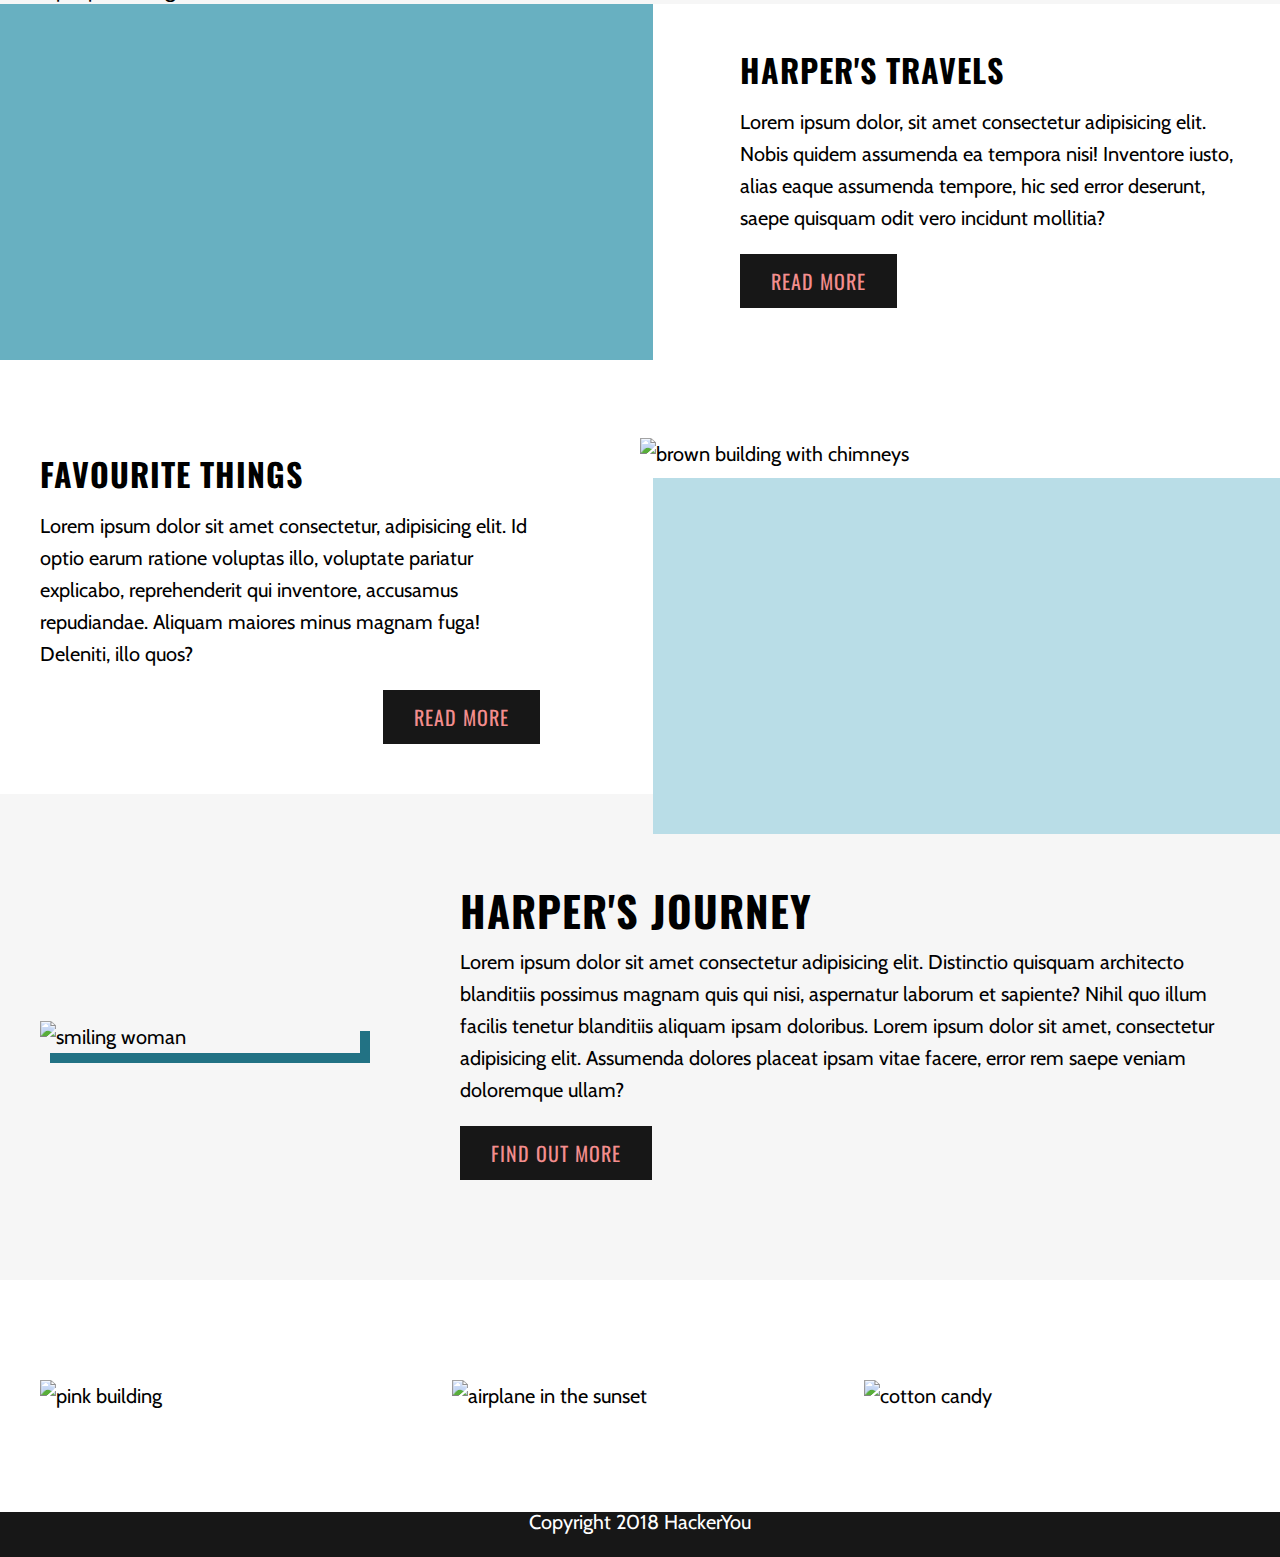
==== commit 26a4c72a: "finished media queries till 800px}" ====
--- a/index.html
+++ b/index.html
@@ -11,17 +11,18 @@
     <title>Project1</title>
 </head>
 <body>
-    <header class="mainHeader">
+    <nav>
+        <ul>
+            <li><a href="index.html">Home</a></li>
+            <li><a href="#about">About</a></li>
+            <li><h2>Harper</h2></li>
+            <li><a href="blog.html">Blog</a></li>
+            <li><a href="contact.html">Contact</a></li>
+        </ul>
+        <i class="fas fa-bars burgerMenu"></i>
+    </nav>
+    <header>
         <div class="wrapper">
-            <nav>
-                <ul>
-                    <li><a href="#home">Home</a></li>
-                    <li><a href="#about">About</a></li>
-                    <li><h2>Harper</h2></li>
-                    <li><a href="blog.html">Blog</a></li>
-                    <li><a href="contact.html">Contact</a></li>
-                </ul>
-            </nav>
             <div class="titleContainer">
                 <img src="./assets/home-image-1.jpg" alt="girl surrounded by ballons" class="headerImg">
                 <div class="title">
@@ -94,7 +95,7 @@
         <div class="wrapper">
             <div class="sectionFourFlex">
                 <img src="./assets/home-image-5.jpg" alt="smiling woman">
-                <div class="sectionThreeText">
+                <div class="sectionFourText">
                     <h2>Harper's Journey</h2>
                     <p>Lorem ipsum dolor sit amet consectetur adipisicing elit. Distinctio quisquam architecto blanditiis possimus magnam quis qui nisi, aspernatur laborum et sapiente? Nihil quo illum facilis tenetur blanditiis aliquam ipsam doloribus. Lorem ipsum dolor sit amet, consectetur adipisicing elit. Assumenda dolores placeat ipsam vitae facere, error rem saepe veniam doloremque ullam?</p>
                     <button>Find out more</button>
--- a/styles/style.css
+++ b/styles/style.css
@@ -237,7 +237,6 @@
 
 html {
   font-size: 125%;
-  color: #171717;
 }
 
 nav,
@@ -251,14 +250,44 @@
 li {
   margin: 0;
   padding: 0;
-  font-family: "Oswald", sans-serif;
-}
-
+}
+
+nav,
 h1,
 h2,
 h3,
+form,
+button,
+input[type="submit"] {
+  font-family: "Oswald", sans-serif;
+}
+
+h1,
+h2,
+h3,
+input[type="submit"],
 button {
+  letter-spacing: 1px;
   text-transform: uppercase;
+}
+
+a {
+  color: #171717;
+}
+
+a:visited {
+  color: #171717;
+}
+
+a:hover,
+a:focus {
+  color: #FFFFFF;
+}
+
+.blogHeader h1,
+.contactHeader h1 {
+  line-height: 92px;
+  font-size: 4rem;
 }
 
 img {
@@ -271,6 +300,8 @@
 
 body {
   font-family: "Cabin", sans-serif;
+  letter-spacing: 0;
+  line-height: 32px;
 }
 
 nav ul li {
@@ -289,7 +320,9 @@
 
 .mainSectionOne,
 .mainSectionTwo,
-.mainSectionFour {
+.mainSectionFour,
+.blogSectionOne,
+.contactSectionOne {
   background-color: #F6F6F6;
 }
 
@@ -298,29 +331,47 @@
   background: #FFFFFF;
 }
 
-button {
+button,
+input[type="submit"] {
   padding: 10px 30px;
   border: 1px transparent solid;
   background: #171717;
   color: #F38D8D;
+  line-height: 32px;
 }
 
 button:hover,
-button:focus {
+button:focus,
+input[type="submit"]:hover,
+input[type="submit"]:focus {
   background: #F38D8D;
   color: #171717;
 }
 
-.mainHeader {
-  height: 70vh;
+.burgerMenu {
+  font-size: 40px;
+  position: absolute;
+  top: 20px;
+  right: 40px;
+  display: none;
+}
+
+.burgerMenu:hover,
+.burgerMenu:focus {
+  color: #FFFFFF;
+}
+
+Header {
+  height: 60vh;
   background-color: #B9DDE7;
 }
 
-.mainHeader nav {
-  height: 10vh;
-}
-
-.mainHeader nav ul {
+nav {
+  height: 8vh;
+  background-color: #B9DDE7;
+}
+
+nav ul {
   height: 100%;
   width: 50%;
   display: -webkit-box;
@@ -328,20 +379,25 @@
   display: flex;
   margin: 0 auto;
   text-align: center;
-  -ms-flex-pack: distribute;
-      justify-content: space-around;
+  -webkit-box-pack: justify;
+      -ms-flex-pack: justify;
+          justify-content: space-between;
   -webkit-box-align: center;
       -ms-flex-align: center;
           align-items: center;
 }
 
-.mainHeader h2 {
+nav ul li a {
+  line-height: 29px;
+  letter-spacing: 1px;
+}
+
+h2 {
   font-size: 2.1rem;
 }
 
 h1 {
-  font-size: 7rem;
-  position: relative;
+  font-size: 6rem;
 }
 
 .titleContainer {
@@ -351,26 +407,26 @@
   -webkit-box-align: center;
       -ms-flex-align: center;
           align-items: center;
-  -ms-flex-pack: distribute;
-      justify-content: space-around;
+  -webkit-box-pack: space-evenly;
+      -ms-flex-pack: space-evenly;
+          justify-content: space-evenly;
 }
 
 .titleContainer .title {
   position: relative;
-  margin-right: 200px;
 }
 
 .titleContainer .title .titleImg {
   width: 150px;
   position: absolute;
-  top: -35px;
-  right: -40px;
+  top: -100px;
+  right: -50px;
 }
 
 .headerImg {
   width: 35%;
   position: relative;
-  top: 50px;
+  top: 40px;
   -webkit-box-shadow: 20px 20px 0 0 #FFFFFF;
           box-shadow: 20px 20px 0 0 #FFFFFF;
 }
@@ -405,10 +461,6 @@
   margin-bottom: 50px;
 }
 
-.sectionTwoFlex {
-  height: 60vh;
-}
-
 h3 {
   font-size: 1.6rem;
 }
@@ -447,10 +499,6 @@
   border-radius: 50%;
   background-color: #B9DDE7;
   padding: 10px;
-}
-
-.sectionThreeFlex {
-  height: 90vh;
 }
 
 .sectionThreeFlex {
@@ -480,11 +528,8 @@
   -webkit-box-pack: center;
       -ms-flex-pack: center;
           justify-content: center;
-}
-
-.textContainer p {
-  padding-top: 20px;
-  padding-bottom: 20px;
+  padding-top: 50px;
+  padding-bottom: 50px;
 }
 
 .third,
@@ -551,7 +596,6 @@
 }
 
 .sectionFourFlex {
-  height: 50vh;
   display: -webkit-box;
   display: -ms-flexbox;
   display: flex;
@@ -561,15 +605,16 @@
   -webkit-box-align: center;
       -ms-flex-align: center;
           align-items: center;
-}
-
-.sectionThreeText {
+  padding-top: 100px;
+  padding-bottom: 100px;
+}
+
+.sectionFourText {
   margin-left: 100px;
   width: 65%;
 }
 
 .gallery {
-  height: 50vh;
   display: -webkit-box;
   display: -ms-flexbox;
   display: flex;
@@ -578,10 +623,15 @@
   -webkit-box-align: center;
       -ms-flex-align: center;
           align-items: center;
+  -webkit-box-pack: justify;
+      -ms-flex-pack: justify;
+          justify-content: space-between;
+  padding-top: 100px;
+  padding-bottom: 100px;
 }
 
 .gallery img {
-  width: calc(33% - 50px);
+  width: calc(33% - 20px);
   margin-right: 20px;
 }
 
@@ -597,5 +647,456 @@
 }
 
 footer p {
-  padding-top: 15px;
-}
+  padding-top: 10px;
+  line-height: 0;
+  margin: 0;
+}
+
+.blogHeader,
+.contactHeader {
+  height: 50vh;
+  background-repeat: no-repeat;
+  background-size: cover;
+  background-position: center;
+  position: relative;
+}
+
+.blogHeader h1,
+.contactHeader h1 {
+  position: absolute;
+  bottom: -40px;
+}
+
+.blogHeader {
+  background-image: url(../assets/blog-image-1.jpg);
+}
+
+.blogSectionOne {
+  padding-top: 100px;
+}
+
+.asideSection {
+  width: calc(30% - 40px);
+  margin-right: 40px;
+}
+
+.asideSection h3 {
+  font-size: 1.2rem;
+}
+
+.aboutHarper,
+.recentPost,
+.blog,
+article {
+  background-color: #FFFFFF;
+  padding: 40px;
+  margin-bottom: 20px;
+}
+
+.aboutHarper {
+  margin-bottom: 40px;
+}
+
+.aboutHarper h3 {
+  margin-top: 20px;
+}
+
+.recentPost {
+  height: 300px;
+}
+
+.recentPost h3 {
+  margin-top: 10px;
+  margin-bottom: 20px;
+}
+
+.recentPost h3 ul li {
+  font-size: 2px;
+}
+
+.recentPost a {
+  text-decoration: none;
+}
+
+.blogDisplay {
+  width: 70%;
+}
+
+.blogWrap {
+  display: -webkit-box;
+  display: -ms-flexbox;
+  display: flex;
+}
+
+.blog,
+article:last-child {
+  border-bottom: 5px solid #227284;
+}
+
+article {
+  display: -webkit-box;
+  display: -ms-flexbox;
+  display: flex;
+}
+
+article .profilePic {
+  width: 15%;
+}
+
+.comment {
+  width: calc(85% - 20px);
+  margin-left: 20px;
+}
+
+form {
+  display: -webkit-box;
+  display: -ms-flexbox;
+  display: flex;
+  -webkit-box-orient: horizontal;
+  -webkit-box-direction: normal;
+      -ms-flex-direction: row;
+          flex-direction: row;
+  -ms-flex-wrap: wrap;
+      flex-wrap: wrap;
+  padding-bottom: 40px;
+}
+
+form input[type="text"] {
+  width: calc(50% - 10px);
+  padding: 20px;
+}
+
+textarea,
+input[type="submit"] {
+  width: 100%;
+}
+
+input[type="text"]:first-child {
+  margin-right: 20px;
+}
+
+textarea {
+  margin-top: 20px;
+  margin-bottom: 20px;
+  padding-top: 20px;
+  padding-left: 20px;
+}
+
+input[type="text"],
+textarea {
+  border: none;
+  background: #FFFFFF;
+}
+
+::-webkit-input-placeholder {
+  color: #171717;
+  opacity: 1;
+}
+
+:-ms-input-placeholder {
+  color: #171717;
+  opacity: 1;
+}
+
+::-ms-input-placeholder {
+  color: #171717;
+  opacity: 1;
+}
+
+::placeholder {
+  color: #171717;
+  opacity: 1;
+}
+
+.contactHeader {
+  height: 40vh;
+  background-image: url(../assets/contact-img-1.jpg);
+}
+
+.contactFlex {
+  display: -webkit-box;
+  display: -ms-flexbox;
+  display: flex;
+  padding-top: 100px;
+  padding-bottom: 50px;
+}
+
+.contactFlex ul li {
+  list-style: none;
+}
+
+.contactFlex aside {
+  width: calc(40% - 40px);
+  margin-right: 40px;
+  background-color: #FFFFFF;
+  display: -webkit-box;
+  display: -ms-flexbox;
+  display: flex;
+  -webkit-box-orient: vertical;
+  -webkit-box-direction: normal;
+      -ms-flex-direction: column;
+          flex-direction: column;
+  line-height: 20px;
+  height: 350px;
+  padding-top: 40px;
+  padding-left: 40px;
+  -webkit-box-pack: space-evenly;
+      -ms-flex-pack: space-evenly;
+          justify-content: space-evenly;
+}
+
+.contactFlex aside .contactForm {
+  width: 60%;
+}
+
+.socialMedia {
+  display: -webkit-box;
+  display: -ms-flexbox;
+  display: flex;
+  -webkit-box-pack: start;
+      -ms-flex-pack: start;
+          justify-content: flex-start;
+  width: 80%;
+  font-size: 30px;
+  margin-bottom: 20px;
+}
+
+.socialMedia li a {
+  color: #227284;
+  padding-right: 40px;
+}
+
+.contactInfo li a {
+  font-weight: 700;
+  text-decoration: none;
+}
+
+@media (max-width: 1200px) {
+  .wrapper {
+    max-width: 1000px;
+  }
+  .blog h2 {
+    line-height: 40px;
+  }
+}
+
+@media (max-width: 1000px) {
+  .wrapper {
+    max-width: 800px;
+  }
+  header {
+    height: 40vh;
+  }
+  .blogWrap {
+    -webkit-box-orient: vertical;
+    -webkit-box-direction: normal;
+        -ms-flex-direction: column;
+            flex-direction: column;
+    -webkit-box-align: center;
+        -ms-flex-align: center;
+            align-items: center;
+  }
+  .blogDisplay {
+    width: 100%;
+  }
+  .asideSection {
+    display: -webkit-box;
+    display: -ms-flexbox;
+    display: flex;
+    -webkit-box-orient: vertical;
+    -webkit-box-direction: normal;
+        -ms-flex-direction: column;
+            flex-direction: column;
+    width: 100%;
+    margin-right: 0;
+  }
+  .asideSection .aboutHarper {
+    width: 100%;
+    display: -webkit-box;
+    display: -ms-flexbox;
+    display: flex;
+    -webkit-box-align: center;
+        -ms-flex-align: center;
+            align-items: center;
+    padding: 20px 20px;
+  }
+  .asideSection .aboutHarper img {
+    width: calc(50% - 20px);
+    margin-right: 20px;
+  }
+  .recentPost {
+    width: 100%;
+    display: -webkit-box;
+    display: -ms-flexbox;
+    display: flex;
+    -webkit-box-orient: vertical;
+    -webkit-box-direction: normal;
+        -ms-flex-direction: column;
+            flex-direction: column;
+    -webkit-box-pack: center;
+        -ms-flex-pack: center;
+            justify-content: center;
+    -webkit-box-align: center;
+        -ms-flex-align: center;
+            align-items: center;
+    padding: 40px;
+    height: auto;
+  }
+  .recentPost ul {
+    display: -webkit-box;
+    display: -ms-flexbox;
+    display: flex;
+    -ms-flex-wrap: wrap;
+        flex-wrap: wrap;
+    padding-left: 40px;
+  }
+  .recentPost ul li {
+    width: 50%;
+  }
+  .contactFlex aside {
+    padding: 20px;
+  }
+}
+
+@media (max-width: 800px) {
+  .wrapper {
+    width: 700px;
+  }
+  h1 {
+    font-size: 4rem;
+  }
+  .titleContainer .title .titleImg {
+    width: 100px;
+    top: -60px;
+    right: -25px;
+  }
+  h2 {
+    font-size: 1.8rem;
+  }
+  h3 {
+    font-size: 1.3rem;
+  }
+  .contactFlex {
+    -webkit-box-orient: vertical;
+    -webkit-box-direction: normal;
+        -ms-flex-direction: column;
+            flex-direction: column;
+    padding-bottom: 0;
+  }
+  .contactFlex aside {
+    margin-right: 0;
+    -webkit-box-orient: horizontal;
+    -webkit-box-direction: normal;
+        -ms-flex-direction: row;
+            flex-direction: row;
+    width: 100%;
+    -webkit-box-ordinal-group: 3;
+        -ms-flex-order: 2;
+            order: 2;
+    margin-bottom: 50px;
+  }
+  .contactFlex aside ul {
+    margin: 0;
+  }
+  .socialMedia {
+    -webkit-box-orient: vertical;
+    -webkit-box-direction: normal;
+        -ms-flex-direction: column;
+            flex-direction: column;
+    -webkit-box-align: center;
+        -ms-flex-align: center;
+            align-items: center;
+    -ms-flex-pack: distribute;
+        justify-content: space-around;
+    width: 50%;
+  }
+  .socialMedia a {
+    font-size: 50px;
+  }
+  .contactInfo {
+    display: -webkit-box;
+    display: -ms-flexbox;
+    display: flex;
+    -webkit-box-orient: vertical;
+    -webkit-box-direction: normal;
+        -ms-flex-direction: column;
+            flex-direction: column;
+    -webkit-box-pack: center;
+        -ms-flex-pack: center;
+            justify-content: center;
+  }
+  .burgerMenu {
+    display: block;
+  }
+  nav li a {
+    height: 0;
+    overflow: hidden;
+    position: absolute;
+  }
+  .sectionTwoContent {
+    width: 100%;
+    margin-right: 0;
+  }
+  .sectionThreeFlex img,
+  .sectionThreeFlex .textContaier {
+    width: 100%;
+  }
+  .first {
+    -webkit-box-shadow: 20px 20px 0 0 #68B0C1;
+            box-shadow: 20px 20px 0 0 #68B0C1;
+  }
+  .third {
+    -webkit-box-shadow: 20px 20px 0 0 #B9DDE7;
+            box-shadow: 20px 20px 0 0 #B9DDE7;
+    -webkit-box-ordinal-group: 1;
+        -ms-flex-order: 0;
+            order: 0;
+    margin-top: 0;
+  }
+  .fourth button {
+    -ms-flex-item-align: center;
+        -ms-grid-row-align: center;
+        align-self: center;
+  }
+  .imgOneShadow,
+  .imgTwoShadow {
+    visibility: hidden;
+  }
+  .sectionThreeFlex .textContainer {
+    width: 100%;
+    padding: 50px 0;
+    -webkit-box-align: center;
+        -ms-flex-align: center;
+            align-items: center;
+  }
+  .sectionFourFlex {
+    -webkit-box-orient: vertical;
+    -webkit-box-direction: normal;
+        -ms-flex-direction: column;
+            flex-direction: column;
+  }
+  .sectionFourFlex img {
+    width: 50%;
+    margin-bottom: 50px;
+  }
+  .gallery {
+    -webkit-box-pack: center;
+        -ms-flex-pack: center;
+            justify-content: center;
+    -webkit-box-align: center;
+        -ms-flex-align: center;
+            align-items: center;
+  }
+  .gallery img {
+    width: 60%;
+    margin-right: 0;
+  }
+  .sectionFourText {
+    margin-left: 0;
+    text-align: center;
+  }
+  .gallery img:nth-child(2) {
+    margin-top: 20px;
+    margin-bottom: 20px;
+  }
+}
